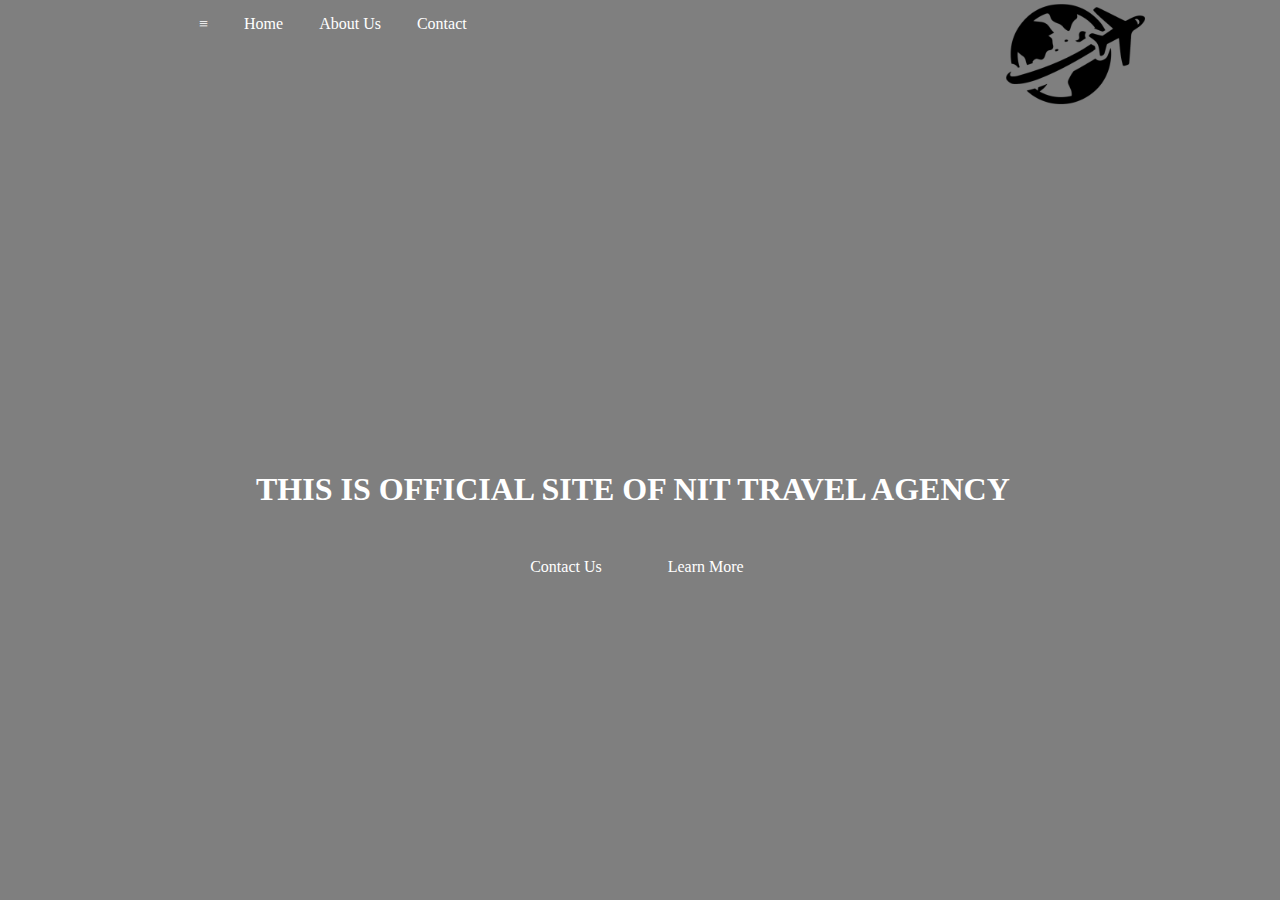
==== Vezba - SimpleWebsite/website2.html @ 591e7996 "Centar NIT" ====
<html lang="en">
<head>
    <meta charset="UTF-8">
    <meta http-equiv="X-UA-Compatible" content="IE=edge">
    <meta name="viewport" content="width=device-width, initial-scale=1.0">
    <link rel="stylesheet" href="style2.css">
    <title>Document</title>
</head>
<body>
    <header>
        <div class="main">
            <div class="logo">
                <img src="travestandard.png" alt="">
            </div>
        </div>
        <ul>
            <li><a href="#"> ≡ </a></li>
            <li><a href="index.html">Home</a></li>
            <li class="active"><a href="#">About Us</a></li>
            <li><a href="#">Contact</a></li>
        </ul>
        <div class="title">
            <h1>THIS IS OFFICIAL SITE OF NIT TRAVEL AGENCY</h1>
        </div>
        <div class="button">
            <a class="btn" href="#">Contact Us</a></button>
            <a class="btn" href="#">Learn More</a></button>
        </div>
    </header>
</body>
</html>
---- Vezba - SimpleWebsite/style2.css ----
body{
    padding: 0;
    margin: 0;
}
header{
    background-image: linear-gradient(rgba(0,0,0,0.5), rgba(0,0,0,0.5)), url("https://media.istockphoto.com/photos/passenger-airplane-flying-above-clouds-during-sunset-picture-id155439315?k=20&m=155439315&s=612x612&w=0&h=BvXCpRLaP5h1NnvyYI_2iRtSM0Xsz2jQhAmZ7nA7abA=");
    background-size: cover;
    height: 100vh;
    max-width: 80vw;
    padding: 0vw 10vw;
}
ul{
    margin-top: 10px;
    float: left;
    list-style: none;
    margin: 15px;
}
ul li{
    display: inline-block;
}
ul li a{
    text-decoration: none;
    color: #fff;
    border: 1px solid transparent;
    padding: 15px;
    transition: 0.6s ease;
}
ul li a:hover{
    background-color: #fff;
    color: #111;
}
.logo img{
    float: right;
    width: 150px;
    height: auto;
}
.title{
    position: absolute;
    top: 50%;
    left: 20%;
}
.title h1{
    color: #fff;
}
.button{
    position: absolute;
    top: 62%;
    left: 39%;
    background-color: transparent;
}
.btn{
    text-decoration: none;
    padding: 10px 30px;
    color: #fff;
    border: 1px solid transparent;
}
.btn:hover{
    cursor: pointer;
    background-color: #fff;
    color: #000;
    transition: 0.6s ease;
}
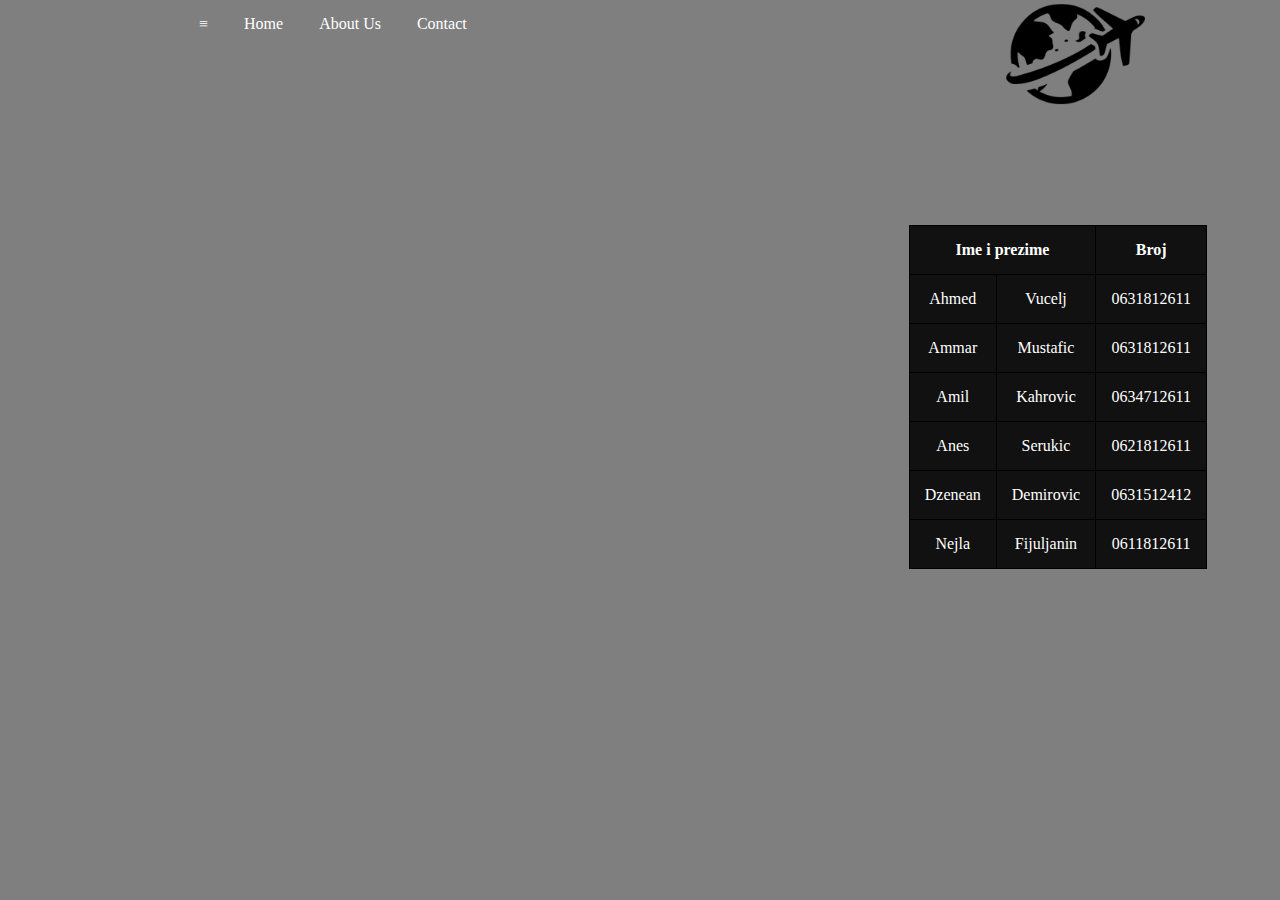
==== commit 74a378f7: "Centar NIT" ====
--- a/Vezba - SimpleWebsite/website2.html
+++ b/Vezba - SimpleWebsite/website2.html
@@ -19,13 +19,42 @@
             <li class="active"><a href="#">About Us</a></li>
             <li><a href="#">Contact</a></li>
         </ul>
-        <div class="title">
-            <h1>THIS IS OFFICIAL SITE OF NIT TRAVEL AGENCY</h1>
-        </div>
-        <div class="button">
-            <a class="btn" href="#">Contact Us</a></button>
-            <a class="btn" href="#">Learn More</a></button>
-        </div>
+        <table>
+            <tr>
+              <th colspan="2">Ime i prezime</th>
+              <th>Broj </th>
+            </tr>
+            <tr>
+              <td>Ahmed</td>
+              <td>Vucelj</td>
+              <td>0631812611</td>
+            </tr>
+            <tr>
+              <td>Ammar</td>
+              <td>Mustafic</td>
+              <td>0631812611</td>
+            </tr>
+            <tr>
+                <td>Amil</td>
+                <td>Kahrovic</td>
+                <td>0634712611</td>
+            </tr>
+            <tr>
+                <td>Anes</td>
+                <td>Serukic</td>
+                <td>0621812611</td>
+            </tr>
+            <tr>
+                <td>Dzenean</td>
+                <td>Demirovic</td>
+                <td>0631512412</td>
+            </tr>
+            <tr>
+                <td>Nejla</td>
+                <td>Fijuljanin</td>
+                <td>0611812611</td>
+            </tr>
+          </table>
     </header>
 </body>
 </html>--- a/Vezba - SimpleWebsite/style2.css
+++ b/Vezba - SimpleWebsite/style2.css
@@ -59,4 +59,18 @@
     background-color: #fff;
     color: #000;
     transition: 0.6s ease;
+}
+table, th, td{
+    border: 1px solid black;
+    border-collapse: collapse;
+    padding: 15px;
+    text-align: center;
+    background-color: #111;
+    color: white;
+}
+table{
+    position: absolute;
+    top: 25%;
+    left: 71%;
+    border: none;
 }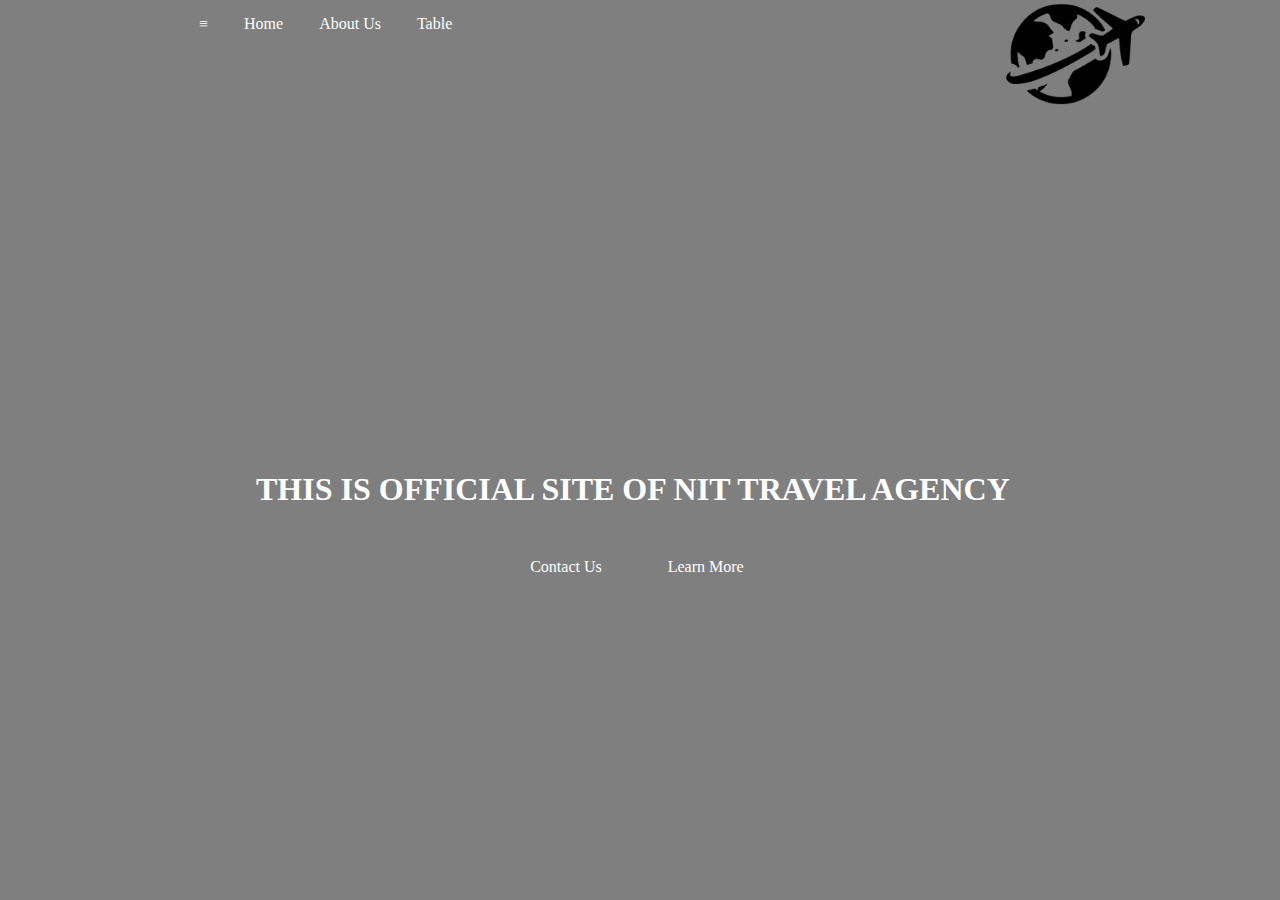
==== commit a58f62fa: "Centar NIT" ====
--- a/Vezba - SimpleWebsite/website2.html
+++ b/Vezba - SimpleWebsite/website2.html
@@ -17,44 +17,15 @@
             <li><a href="#"> ≡ </a></li>
             <li><a href="index.html">Home</a></li>
             <li class="active"><a href="#">About Us</a></li>
-            <li><a href="#">Contact</a></li>
+            <li><a href="table.html">Table</a></li>
         </ul>
-        <table>
-            <tr>
-              <th colspan="2">Ime i prezime</th>
-              <th>Broj </th>
-            </tr>
-            <tr>
-              <td>Ahmed</td>
-              <td>Vucelj</td>
-              <td>0631812611</td>
-            </tr>
-            <tr>
-              <td>Ammar</td>
-              <td>Mustafic</td>
-              <td>0631812611</td>
-            </tr>
-            <tr>
-                <td>Amil</td>
-                <td>Kahrovic</td>
-                <td>0634712611</td>
-            </tr>
-            <tr>
-                <td>Anes</td>
-                <td>Serukic</td>
-                <td>0621812611</td>
-            </tr>
-            <tr>
-                <td>Dzenean</td>
-                <td>Demirovic</td>
-                <td>0631512412</td>
-            </tr>
-            <tr>
-                <td>Nejla</td>
-                <td>Fijuljanin</td>
-                <td>0611812611</td>
-            </tr>
-          </table>
+        <div class="title">
+            <h1>THIS IS OFFICIAL SITE OF NIT TRAVEL AGENCY</h1>
+        </div>
+        <div class="button">
+            <a class="btn" href="#">Contact Us</a></button>
+            <a class="btn" href="#">Learn More</a></button>
+        </div>
     </header>
 </body>
 </html>